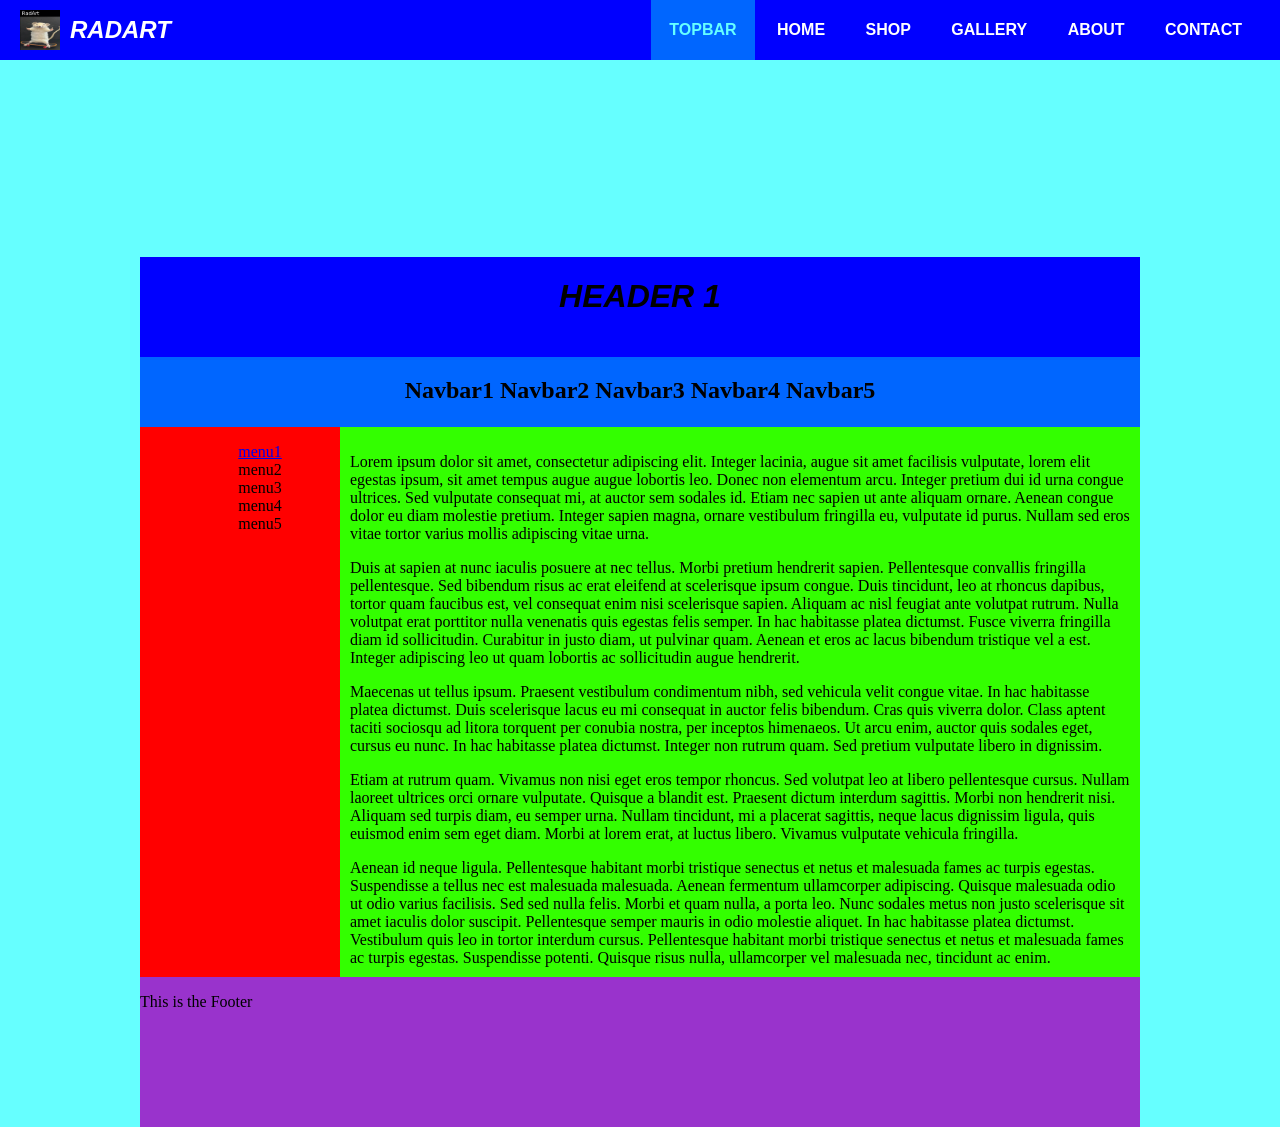
==== index.html @ 3df86868 "Initial commit" ====
<!DOCTYPE html>
<html>
<head>
    <meta http-equiv="Content-Type" content="text/html; charset=utf-8" />
    <title>RadArt</title>
    <link rel="stylesheet" href="css.css">
    <link rel="icon" type="image/png" href="images/logo.png">    <!-- eveything inside the <head> tags is meta data: Data about Data. Things like the page title and links to css documents etc.-->
</head>

<body>
    <iframe src="topbar/topbar.html" style="width: 100%; border: none; height: 200px;"? id="topbar_iframe"></iframe>
    <!-- Everything inside the body tags is what is shown to the viewer. All of you website content must go between the <body> and </body> tags.  -->
    <div id="container">
        <div id="header">
            <h1>header 1</h1>
        </div>
        <div id="navbar">
            <h2>
                <li>Navbar1</li>
                <li>Navbar2</li>
                <li>Navbar3</li>
                <li>Navbar4</li>
                <li>Navbar5</li>
            </h2>
        </div>
        <div id="menu">
            <ul>
                <li><a href="http/www.google.com">menu1</a></li>
                <li>menu2</li>
                <li>menu3</li>
                <li>menu4</li>
                <li>menu5</li>
            </ul>
        </div>
        <div id="content">
            <p>Lorem ipsum dolor sit amet, consectetur adipiscing elit. Integer lacinia, augue sit amet facilisis
                vulputate, lorem elit egestas ipsum, sit amet tempus augue augue lobortis leo. Donec non elementum arcu.
                Integer pretium dui id urna congue ultrices. Sed vulputate consequat mi, at auctor sem sodales id. Etiam
                nec sapien ut ante aliquam ornare. Aenean congue dolor eu diam molestie pretium. Integer sapien magna,
                ornare vestibulum fringilla eu, vulputate id purus. Nullam sed eros vitae tortor varius mollis
                adipiscing vitae urna.</p>

            <p>Duis at sapien at nunc iaculis posuere at nec tellus. Morbi pretium hendrerit sapien. Pellentesque
                convallis fringilla pellentesque. Sed bibendum risus ac erat eleifend at scelerisque ipsum congue. Duis
                tincidunt, leo at rhoncus dapibus, tortor quam faucibus est, vel consequat enim nisi scelerisque sapien.
                Aliquam ac nisl feugiat ante volutpat rutrum. Nulla volutpat erat porttitor nulla venenatis quis egestas
                felis semper. In hac habitasse platea dictumst. Fusce viverra fringilla diam id sollicitudin. Curabitur
                in justo diam, ut pulvinar quam. Aenean et eros ac lacus bibendum tristique vel a est. Integer
                adipiscing leo ut quam lobortis ac sollicitudin augue hendrerit.</p>

            <p>Maecenas ut tellus ipsum. Praesent vestibulum condimentum nibh, sed vehicula velit congue vitae. In hac
                habitasse platea dictumst. Duis scelerisque lacus eu mi consequat in auctor felis bibendum. Cras quis
                viverra dolor. Class aptent taciti sociosqu ad litora torquent per conubia nostra, per inceptos
                himenaeos. Ut arcu enim, auctor quis sodales eget, cursus eu nunc. In hac habitasse platea dictumst.
                Integer non rutrum quam. Sed pretium vulputate libero in dignissim.</p>

            <p>Etiam at rutrum quam. Vivamus non nisi eget eros tempor rhoncus. Sed volutpat leo at libero pellentesque
                cursus. Nullam laoreet ultrices orci ornare vulputate. Quisque a blandit est. Praesent dictum interdum
                sagittis. Morbi non hendrerit nisi. Aliquam sed turpis diam, eu semper urna. Nullam tincidunt, mi a
                placerat sagittis, neque lacus dignissim ligula, quis euismod enim sem eget diam. Morbi at lorem erat,
                at luctus libero. Vivamus vulputate vehicula fringilla.</p>

            <p>Aenean id neque ligula. Pellentesque habitant morbi tristique senectus et netus et malesuada fames ac
                turpis egestas. Suspendisse a tellus nec est malesuada malesuada. Aenean fermentum ullamcorper
                adipiscing. Quisque malesuada odio ut odio varius facilisis. Sed sed nulla felis. Morbi et quam nulla, a
                porta leo. Nunc sodales metus non justo scelerisque sit amet iaculis dolor suscipit. Pellentesque semper
                mauris in odio molestie aliquet. In hac habitasse platea dictumst. Vestibulum quis leo in tortor
                interdum cursus. Pellentesque habitant morbi tristique senectus et netus et malesuada fames ac turpis
                egestas. Suspendisse potenti. Quisque risus nulla, ullamcorper vel malesuada nec, tincidunt ac enim.</p>

            <p>Aenean id neque ligula. Pellentesque habitant morbi tristique senectus et netus et malesuada fames ac
                turpis egestas. Suspendisse a tellus nec est malesuada malesuada. Aenean fermentum ullamcorper
                adipiscing. Quisque malesuada odio ut odio varius facilisis. Sed sed nulla felis. Morbi et quam nulla, a
                porta leo. Nunc sodales metus non justo scelerisque sit amet iaculis dolor suscipit. Pellentesque semper
                mauris in odio molestie aliquet. In hac habitasse platea dictumst. Vestibulum quis leo in tortor
                interdum cursus. Pellentesque habitant morbi tristique senectus et netus et malesuada fames ac turpis
                egestas. Suspendisse potenti. Quisque risus nulla, ullamcorper vel malesuada nec, tincidunt ac enim.</p>
        </div>
        <div id="footer">
            <p>This is the Footer</p>
        </div>
    </div>
</body>

</html>
---- css.css ----
/* CSS Document */
    html,
    body {
        margin: 0px;
        padding: 0px;
        border: 0px;
        /* these attributes set the default of margin, padding and borders to 0 across the entire page. these can then be altered as desired for particular sections. */
        background-color: #6FF;
        /* This selects a colour to be the default background that will be displayed behind the website */
    }
    #container {
        width: 1000px;
        /* creates a box that will contain the contents of your webpage. 1000 pixels wide. */
        margin: 0 auto;
        /* this sets the vertical margins to 0 and the horizontal to auto. the auto setting automatically centres the webpage onto the screen */
        padding-top: 50px;
        /* provides a 50 pixel space between the browser window and the top of your content  */
    }
    #header {
        width: 100%;
        /* sets the header to 100% of the container width  */
        float: left;
        /* floats the header to the left (this helps with the layout). */
        height: 100px;
        background-color: #00F;
        /* text editing attributes */
        font-family: Tahoma, Geneva, sans-serif;
        font-style: italic;
        font-weight: bold;
        text-transform: uppercase;
        /* converts all text to capitals */
        text-align: center;
    }
    #navbar {
        height: 70px;
        width: 100%;
        float: left;
        background-color: #06F;
        text-align: center;
    }
    #navbar li {
        /* this CSS ID edits those things with the list attribute only within the navbar ID */
        display: inline;
        list-style-type: none;
    }
    /* inline: lays the list out horizontally, list style: none: removes the bullet points  */
    /* http://www.w3schools.com/css/css_navbar.asp	*/
    #menu {
        float: left;
        width: 200px;
        text-align: center;
        height: 550px;
        background-color: #F00;
    }
    #menu li {
        /* this CSS id edits those things with the list attribute only within the menu id */
        list-style-type: none;
    }
    #content {
        background-color: #3F0;
        width: 780px;
        padding: 10px;
        /* width = 1000px-200(menu)-padding */
        height: 530px;
        /* the height is restricted to a specified height */
        float: right;
        /* float is set to the right to allow it to sit to the right of the menu column */
        overflow: scroll;
        /* the overflow is contained into a scrollable area rather than altering the pages design */
    }
    #footer {
        background-color: #93C;
        width: 100%;
        /* full width of container */
        height: 150px;
        float: left;
    }

    #topbar_iframe {
        padding-bottom: 3px;

    }
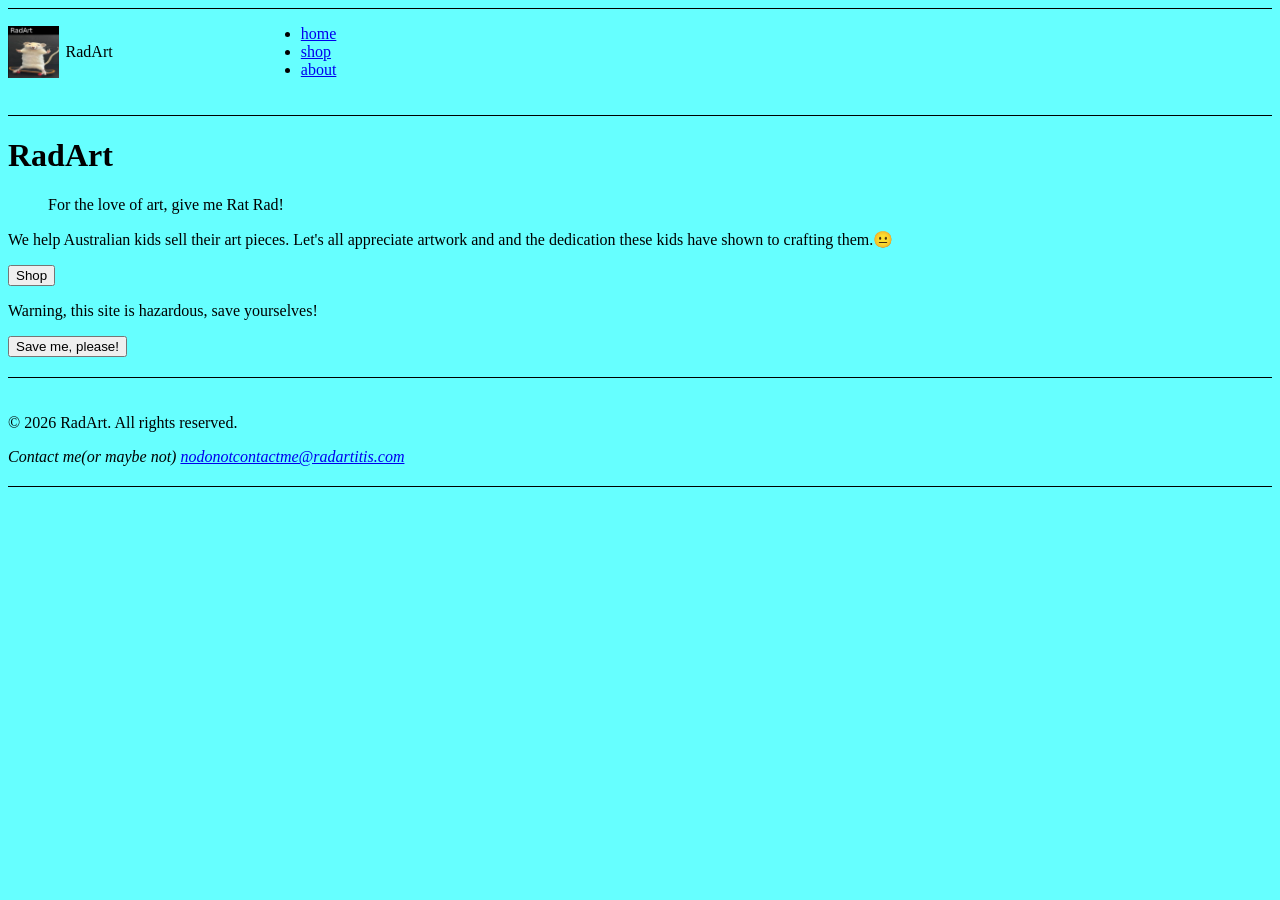
==== commit e5cb93c1: "Restructure site into component folders; add about, payment and footer - Move logo to assets/, drop " ====
--- a/index.html
+++ b/index.html
@@ -3,83 +3,72 @@
 <head>
     <meta http-equiv="Content-Type" content="text/html; charset=utf-8" />
     <title>RadArt</title>
-    <link rel="stylesheet" href="css.css">
-    <link rel="icon" type="image/png" href="images/logo.png">    <!-- eveything inside the <head> tags is meta data: Data about Data. Things like the page title and links to css documents etc.-->
+    <link rel="icon" type="image/png" href="assets/logo.png">    <!-- eveything inside the <head> tags is meta data: Data about Data. Things like the page title and links to css documents etc.-->
 </head>
 
 <body>
-    <iframe src="topbar/topbar.html" style="width: 100%; border: none; height: 200px;"? id="topbar_iframe"></iframe>
-    <!-- Everything inside the body tags is what is shown to the viewer. All of you website content must go between the <body> and </body> tags.  -->
+    <script src="/topbar/topbar.js"></script>
+    <script src="index.js"></script>
     <div id="container">
         <div id="header">
-            <h1>header 1</h1>
+            <h1>RadArt</h1>
         </div>
-        <div id="navbar">
-            <h2>
-                <li>Navbar1</li>
-                <li>Navbar2</li>
-                <li>Navbar3</li>
-                <li>Navbar4</li>
-                <li>Navbar5</li>
-            </h2>
-        </div>
-        <div id="menu">
-            <ul>
-                <li><a href="http/www.google.com">menu1</a></li>
-                <li>menu2</li>
-                <li>menu3</li>
-                <li>menu4</li>
-                <li>menu5</li>
-            </ul>
-        </div>
+       
         <div id="content">
-            <p>Lorem ipsum dolor sit amet, consectetur adipiscing elit. Integer lacinia, augue sit amet facilisis
-                vulputate, lorem elit egestas ipsum, sit amet tempus augue augue lobortis leo. Donec non elementum arcu.
-                Integer pretium dui id urna congue ultrices. Sed vulputate consequat mi, at auctor sem sodales id. Etiam
-                nec sapien ut ante aliquam ornare. Aenean congue dolor eu diam molestie pretium. Integer sapien magna,
-                ornare vestibulum fringilla eu, vulputate id purus. Nullam sed eros vitae tortor varius mollis
-                adipiscing vitae urna.</p>
+            <blockquote>For the love of art, give me Rat Rad!</blockquote>
 
-            <p>Duis at sapien at nunc iaculis posuere at nec tellus. Morbi pretium hendrerit sapien. Pellentesque
-                convallis fringilla pellentesque. Sed bibendum risus ac erat eleifend at scelerisque ipsum congue. Duis
-                tincidunt, leo at rhoncus dapibus, tortor quam faucibus est, vel consequat enim nisi scelerisque sapien.
-                Aliquam ac nisl feugiat ante volutpat rutrum. Nulla volutpat erat porttitor nulla venenatis quis egestas
-                felis semper. In hac habitasse platea dictumst. Fusce viverra fringilla diam id sollicitudin. Curabitur
-                in justo diam, ut pulvinar quam. Aenean et eros ac lacus bibendum tristique vel a est. Integer
-                adipiscing leo ut quam lobortis ac sollicitudin augue hendrerit.</p>
+            <p>We help Australian kids sell their art pieces. Let's all appreciate artwork and 
+                and the dedication these kids have shown to crafting them.😐
+            </p>
+            <a href="/shop/shop.html" target="_blank">
+                <button>Shop</button>
+            </a>
+            <p>Warning, this site is hazardous, save yourselves!</p>
+             <button id="save_me_button">Save me, please!</button>
+            
+            <!-- Dialogue Popup -->
+            <dialog id="save_me_popup" style="padding: 20px; border-radius: 8px; border: 1px solid #ccc;">
+                <h3>Ways to escape hell</h3>
+                <p>This site is made with pure js, html and css, no web framework</p>
+                <p>Real developers use fast, modern web frameworks, build with the use of node js</p>
+                <p>They have access to all the npmjs.org libraries so not not have to 
+                    build much functionality from scratch, have features such as two way data 
+                    binding and dependancy injection, aot compilation, native routing support,
+                    typescript and access to prebuilt and cleanly styled component libraries, all the styling they need
+                    is structural, and they follow the intended look and feel of the component library,
+                    in addition to native theming support benifits. Additional, developers
+                    experience and productivity is boosted, with an out of the box clean and modular structure composed
+                    of components, services, imports, selectors, data bindings, dependancy injection.
+                    Devlopment is fast if developers are happy. 
+                </p>
+                <p>Maintained by millions of happy developers, companies, and organizations! Take your pick into an 
+                    exciting new world!
+                </p>
+                
+                <!-- Redirection Menus -->
+                <div style="display: flex; flex-direction: column; gap: 10px;">
+                    <button onclick="window.location.href='https://react.dev'">React</button>
+                    <button onclick="window.location.href='https://angular.dev'">Angular</button>
+                    <button onclick="window.location.href='https://svelte.dev/'">Svelete kit (recommended)</button>
+                </div>
+                <p>Developers now coordinate agents through their words, coding is not economically
+                    viable anymore, more than 70% of all of google's internal code is generated by AI.
+                </p>
+                 <div style="display: flex; flex-direction: column; gap: 10px;">
+                    <button onclick="window.location.href='https://cursor.sh'">Cursor</button>
+                    <button onclick="window.location.href='https://claude.com/product/claude-code'">Claude Code (recommended)</button>
+                    <button onclick="window.location.href='https://openai.com/codex/'">Codex (recommended)</button>
+                </div>
 
-            <p>Maecenas ut tellus ipsum. Praesent vestibulum condimentum nibh, sed vehicula velit congue vitae. In hac
-                habitasse platea dictumst. Duis scelerisque lacus eu mi consequat in auctor felis bibendum. Cras quis
-                viverra dolor. Class aptent taciti sociosqu ad litora torquent per conubia nostra, per inceptos
-                himenaeos. Ut arcu enim, auctor quis sodales eget, cursus eu nunc. In hac habitasse platea dictumst.
-                Integer non rutrum quam. Sed pretium vulputate libero in dignissim.</p>
-
-            <p>Etiam at rutrum quam. Vivamus non nisi eget eros tempor rhoncus. Sed volutpat leo at libero pellentesque
-                cursus. Nullam laoreet ultrices orci ornare vulputate. Quisque a blandit est. Praesent dictum interdum
-                sagittis. Morbi non hendrerit nisi. Aliquam sed turpis diam, eu semper urna. Nullam tincidunt, mi a
-                placerat sagittis, neque lacus dignissim ligula, quis euismod enim sem eget diam. Morbi at lorem erat,
-                at luctus libero. Vivamus vulputate vehicula fringilla.</p>
-
-            <p>Aenean id neque ligula. Pellentesque habitant morbi tristique senectus et netus et malesuada fames ac
-                turpis egestas. Suspendisse a tellus nec est malesuada malesuada. Aenean fermentum ullamcorper
-                adipiscing. Quisque malesuada odio ut odio varius facilisis. Sed sed nulla felis. Morbi et quam nulla, a
-                porta leo. Nunc sodales metus non justo scelerisque sit amet iaculis dolor suscipit. Pellentesque semper
-                mauris in odio molestie aliquet. In hac habitasse platea dictumst. Vestibulum quis leo in tortor
-                interdum cursus. Pellentesque habitant morbi tristique senectus et netus et malesuada fames ac turpis
-                egestas. Suspendisse potenti. Quisque risus nulla, ullamcorper vel malesuada nec, tincidunt ac enim.</p>
-
-            <p>Aenean id neque ligula. Pellentesque habitant morbi tristique senectus et netus et malesuada fames ac
-                turpis egestas. Suspendisse a tellus nec est malesuada malesuada. Aenean fermentum ullamcorper
-                adipiscing. Quisque malesuada odio ut odio varius facilisis. Sed sed nulla felis. Morbi et quam nulla, a
-                porta leo. Nunc sodales metus non justo scelerisque sit amet iaculis dolor suscipit. Pellentesque semper
-                mauris in odio molestie aliquet. In hac habitasse platea dictumst. Vestibulum quis leo in tortor
-                interdum cursus. Pellentesque habitant morbi tristique senectus et netus et malesuada fames ac turpis
-                egestas. Suspendisse potenti. Quisque risus nulla, ullamcorper vel malesuada nec, tincidunt ac enim.</p>
-        </div>
-        <div id="footer">
-            <p>This is the Footer</p>
+                <hr>
+                <!-- Close Option -->
+                <button id="closeBtn">Close, proceed with torture</button>
+            </dialog>
+   
+           
         </div>
     </div>
+    <script src="/footer/footer.js"></script>
 </body>
 
 </html>
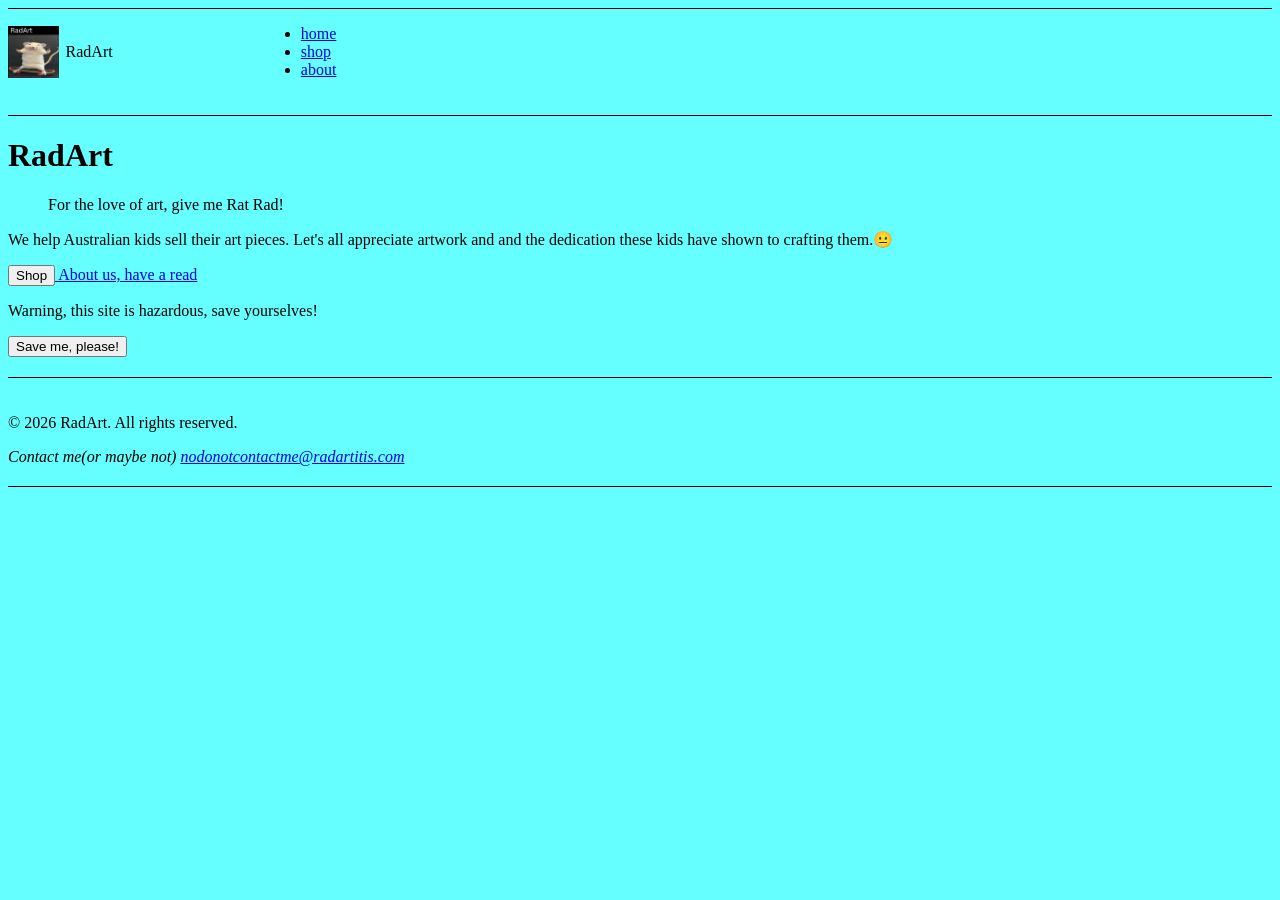
==== commit 0a08537b: "more" ====
--- a/index.html
+++ b/index.html
@@ -23,11 +23,12 @@
             <a href="/shop/shop.html" target="_blank">
                 <button>Shop</button>
             </a>
+            <a href="/about/about.html">About us, have a read</a>
             <p>Warning, this site is hazardous, save yourselves!</p>
              <button id="save_me_button">Save me, please!</button>
             
             <!-- Dialogue Popup -->
-            <dialog id="save_me_popup" style="padding: 20px; border-radius: 8px; border: 1px solid #ccc;">
+          <!--  <dialog id="save_me_popup" style="padding: 20px; border-radius: 8px; border: 1px solid #ccc;">
                 <h3>Ways to escape hell</h3>
                 <p>This site is made with pure js, html and css, no web framework</p>
                 <p>Real developers use fast, modern web frameworks, build with the use of node js</p>
@@ -45,7 +46,6 @@
                     exciting new world!
                 </p>
                 
-                <!-- Redirection Menus -->
                 <div style="display: flex; flex-direction: column; gap: 10px;">
                     <button onclick="window.location.href='https://react.dev'">React</button>
                     <button onclick="window.location.href='https://angular.dev'">Angular</button>
@@ -61,9 +61,10 @@
                 </div>
 
                 <hr>
-                <!-- Close Option -->
                 <button id="closeBtn">Close, proceed with torture</button>
-            </dialog>
+            </dialog> -->
+            <script src="/save_yourself_please/save_yourself_please.js" defer></script>
+
    
            
         </div>
